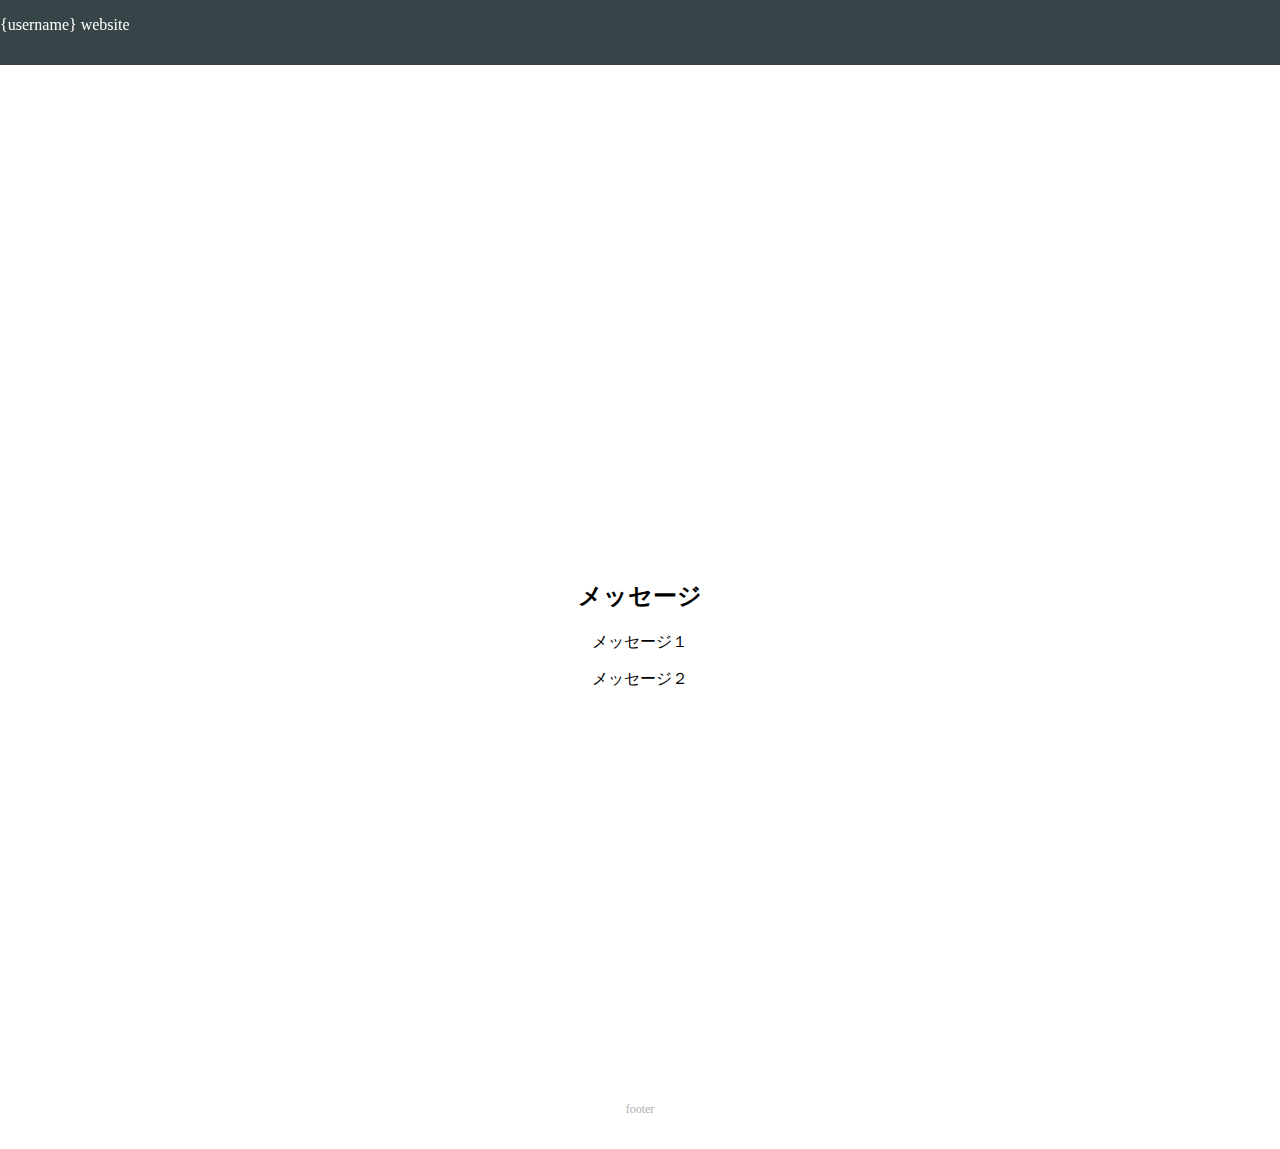
==== index.html @ ca47e80e "add web page" ====
<!DOCTYPE html>
<html>
  <head>
    <meta charset="utf-8" />
    <meta name="viewport" content="width=device-width, initial-scale=1.0" />
    <title>{username} website</title>
    <link rel="stylesheet" type="text/css" href="stylesheet.css" />
  </head>
  <body>
    <header>
      <div class="container">
        <p>{username} website</p>
      </div>


 </header>
    <section class="top">
      <div class="container">
        <h1>{username}<br />Webサイト</h1>
      </div>
    </section>
    <section class="message">
      <div class="container">
        <h2>メッセージ</h2>
        <p>メッセージ１</p>
        <p>メッセージ２</p>
      </div>
    </section>
    <footer>
      <div class="container">
        <p>footer</p>
      </div>
    </footer>
  </body>
</html>
---- stylesheet.css ----
body {
    margin: 0;
}

header {
 height: 65px;
 width: 100%;
 background-color: rgba(34, 49, 52, 0.9);
 position: fixed;
 top: 0;
 z-index: 10;
}

header p {
    color: white;
}

.container {
    width: 100%;
    margin: 0 auto;
} 

.top {
    padding-top: 240px;
    height: 320px;
    background: liner-gradient(#e66465, #9198e5);
    color: white;
    text-align: center;
}

.top h1 {
    opacity: 0.7;
    font-size: 32px;
}

.message {
    height: 480px;
    text-align: center;
}

footer {
    padding-top: 30px;
    padding-bottom: 20px;
}

footer p {
    color: #b3aeb5;
    font-size: 12px;
    text-align: center;
}
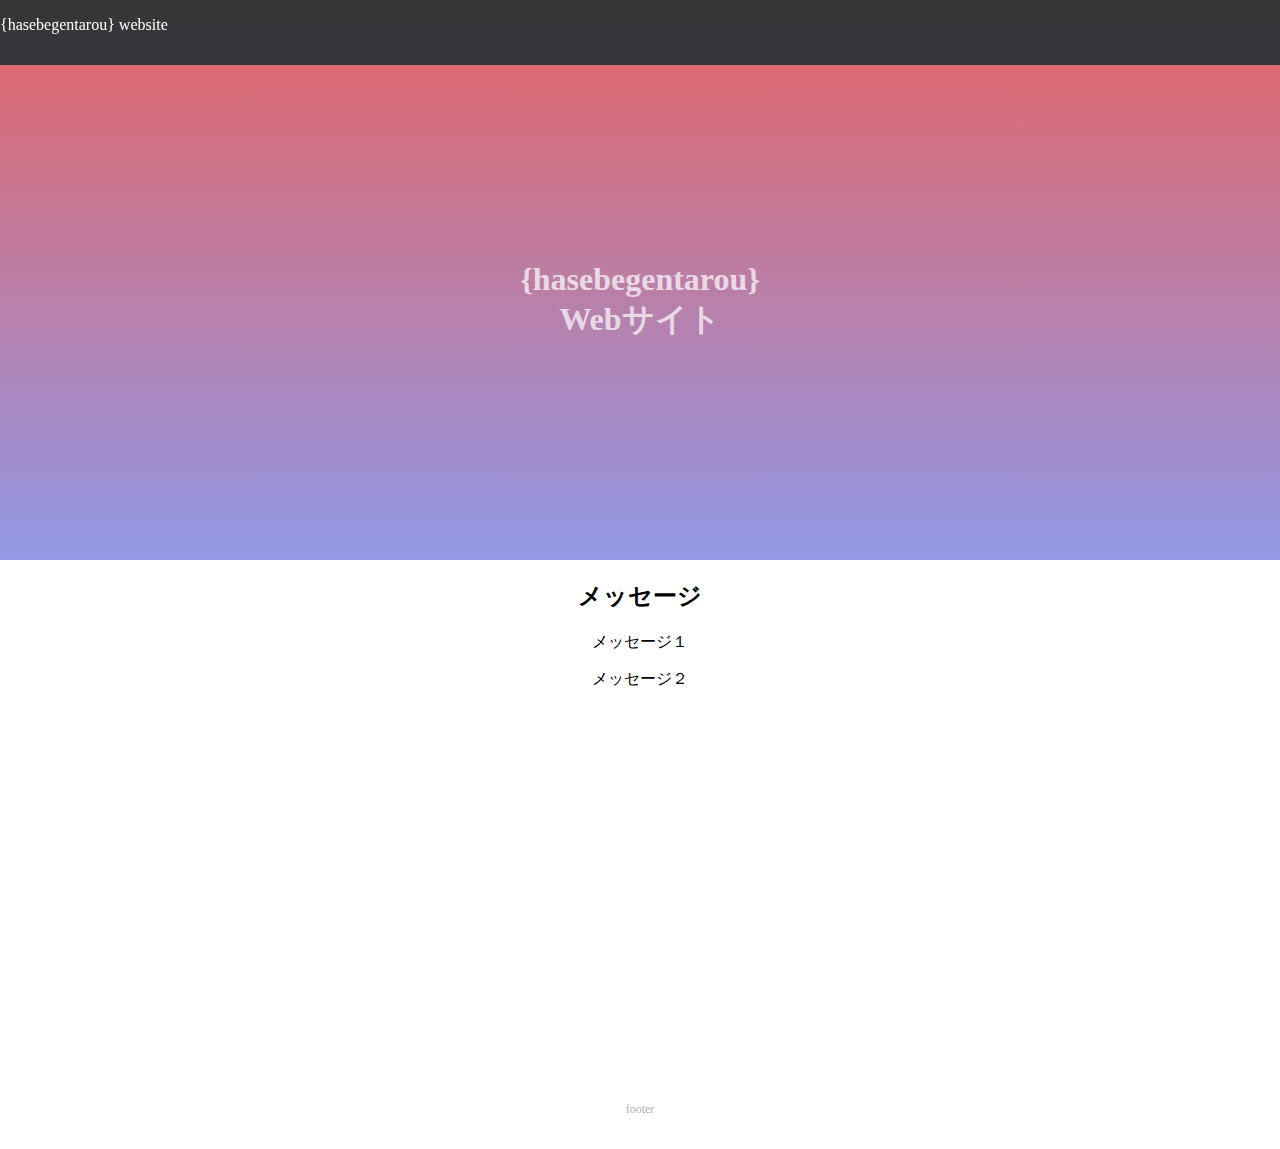
==== commit cd276209: "add web page" ====
--- a/index.html
+++ b/index.html
@@ -3,20 +3,20 @@
   <head>
     <meta charset="utf-8" />
     <meta name="viewport" content="width=device-width, initial-scale=1.0" />
-    <title>{username} website</title>
+    <title>{hasebegentarou} website</title>
     <link rel="stylesheet" type="text/css" href="stylesheet.css" />
   </head>
   <body>
     <header>
       <div class="container">
-        <p>{username} website</p>
+        <p>{hasebegentarou} website</p>
       </div>
 
 
  </header>
     <section class="top">
       <div class="container">
-        <h1>{username}<br />Webサイト</h1>
+        <h1>{hasebegentarou}<br />Webサイト</h1>
       </div>
     </section>
     <section class="message">
--- a/stylesheet.css
+++ b/stylesheet.css
@@ -1,50 +1,50 @@
 body {
     margin: 0;
-}
-
-header {
- height: 65px;
- width: 100%;
- background-color: rgba(34, 49, 52, 0.9);
- position: fixed;
- top: 0;
- z-index: 10;
-}
-
-header p {
+  }
+  
+  header {
+    height: 65px;
+    width: 100%;
+    background-color: rgba(34, 49, 52, 0.9);
+    position: fixed;
+    top: 0;
+    z-index: 10;
+  }
+  
+  header p {
     color: white;
-}
-
-.container {
+  }
+  
+  .container {
     width: 100%;
     margin: 0 auto;
-} 
-
-.top {
+  }
+  
+  .top {
     padding-top: 240px;
     height: 320px;
-    background: liner-gradient(#e66465, #9198e5);
+    background: linear-gradient(#e66465, #9198e5);
     color: white;
     text-align: center;
-}
-
-.top h1 {
+  }
+  
+  .top h1 {
     opacity: 0.7;
     font-size: 32px;
-}
-
-.message {
+  }
+  
+  .message {
     height: 480px;
     text-align: center;
-}
-
-footer {
+  }
+  
+  footer {
     padding-top: 30px;
     padding-bottom: 20px;
-}
-
-footer p {
+  }
+  
+  footer p {
     color: #b3aeb5;
     font-size: 12px;
     text-align: center;
-}+  }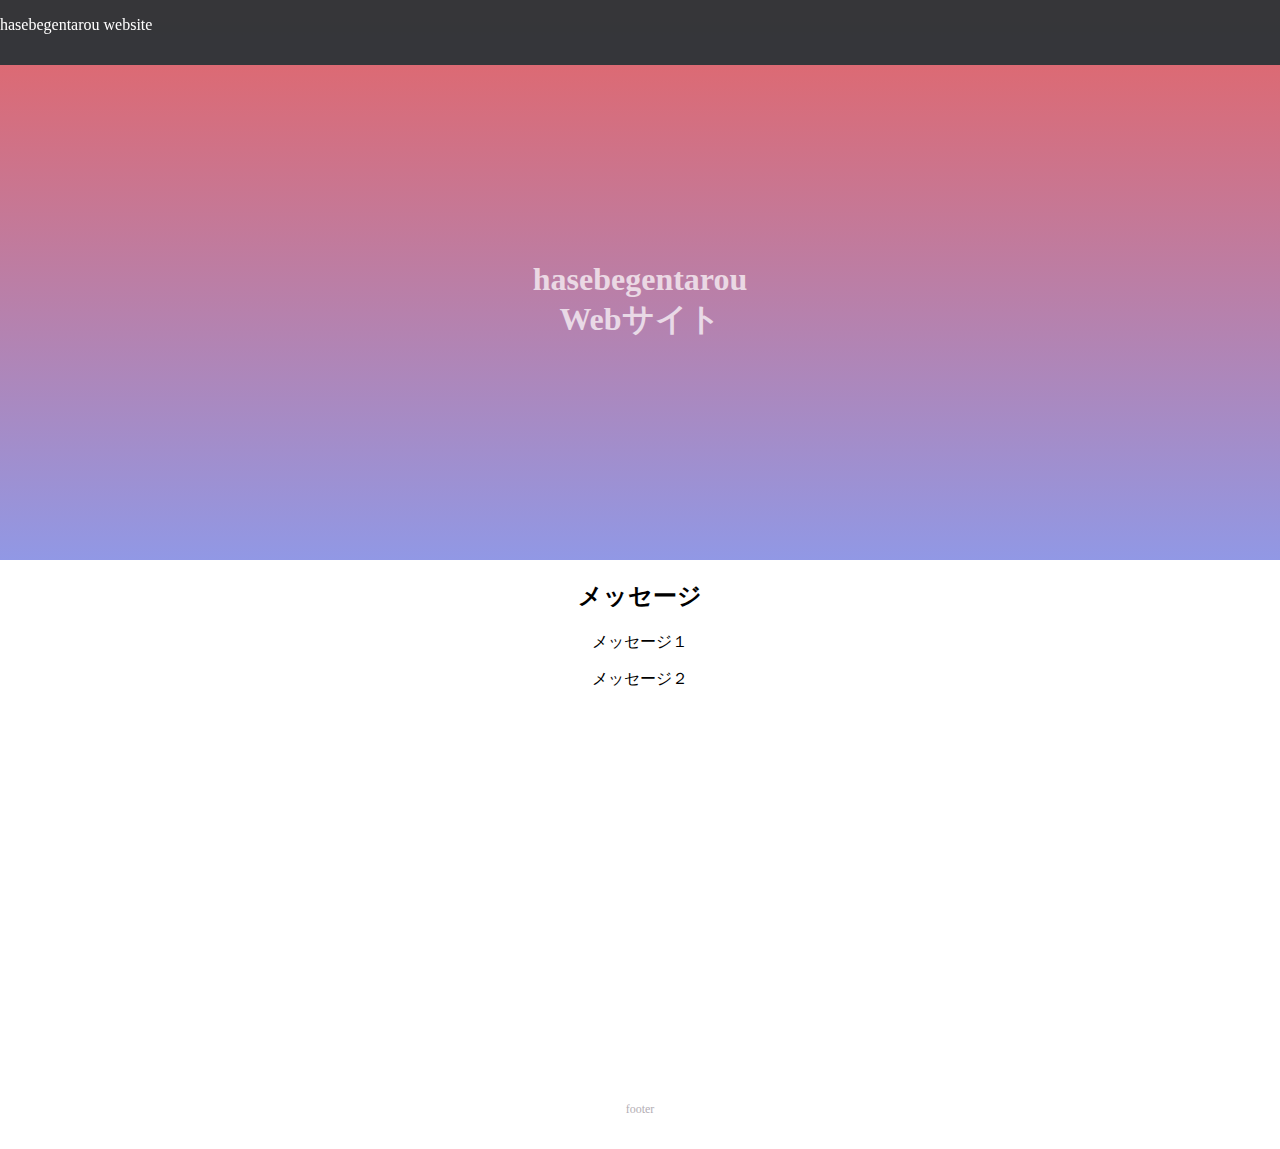
==== commit 94253fdb: "add web page" ====
--- a/index.html
+++ b/index.html
@@ -3,20 +3,20 @@
   <head>
     <meta charset="utf-8" />
     <meta name="viewport" content="width=device-width, initial-scale=1.0" />
-    <title>{hasebegentarou} website</title>
+    <title>hasebegentarou website</title>
     <link rel="stylesheet" type="text/css" href="stylesheet.css" />
   </head>
   <body>
     <header>
       <div class="container">
-        <p>{hasebegentarou} website</p>
+        <p>hasebegentarou website</p>
       </div>
 
 
  </header>
     <section class="top">
       <div class="container">
-        <h1>{hasebegentarou}<br />Webサイト</h1>
+        <h1>hasebegentarou<br />Webサイト</h1>
       </div>
     </section>
     <section class="message">
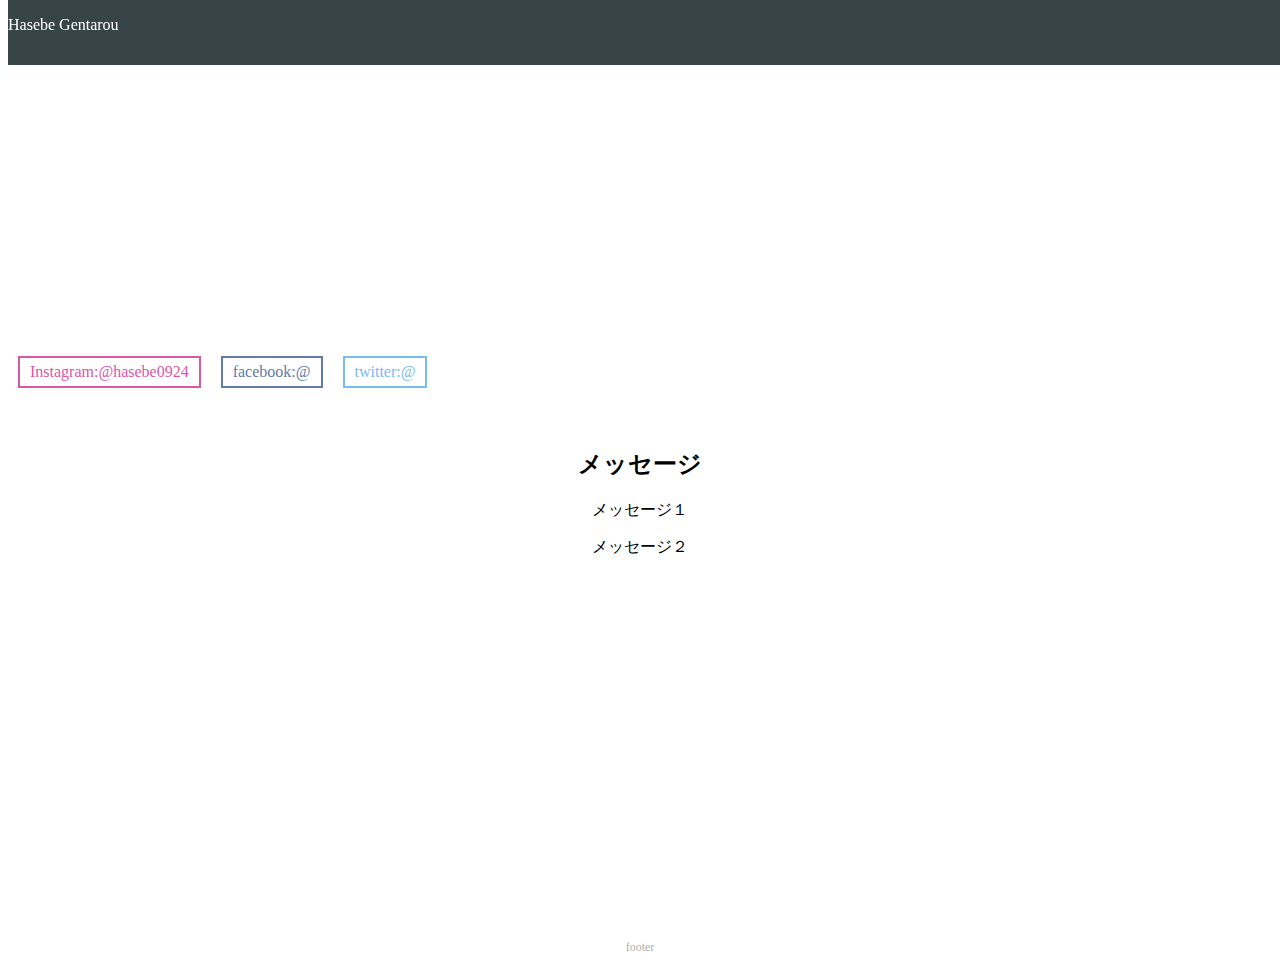
==== commit b76449ce: "Add files via upload" ====
--- a/index.html
+++ b/index.html
@@ -1,4 +1,5 @@
 <!DOCTYPE html>
+
 <html>
   <head>
     <meta charset="utf-8" />
@@ -9,14 +10,18 @@
   <body>
     <header>
       <div class="container">
-        <p>hasebegentarou website</p>
+        <p>Hasebe Gentarou</p>
       </div>
-
-
- </header>
+   </header>
     <section class="top">
       <div class="container">
-        <h1>hasebegentarou<br />Webサイト</h1>
+        <h1>hasebegentarou<br /></h1>
+        <div class="botten-wrapper"><br>
+          <a href="https://www.instagram.com/hasebe0924/" class="btn instagram">Instagram:@hasebe0924</a>
+          <link href="https://fonts.googleapis.com/css?family=Cherry+Swash:700 rel="stylesheet">
+          <a href="#" class="btn facebook">facebook:@</a>
+          <a href="#" class="btn twitter">twitter:@</a>  
+        </div>
       </div>
     </section>
     <section class="message">
--- a/stylesheet.css
+++ b/stylesheet.css
@@ -1,5 +1,5 @@
 body {
-    margin: 0;
+    font-family: "Hiragino Kaku Gothic ProN";
   }
   
   header {
@@ -13,17 +13,63 @@
   
   header p {
     color: white;
+    font-family: 'Cherry Swash', cursive;
+  }
+  .btn { 
+    float: left;
+    padding: 5px 10px;
+    display: inline-block;
+    opacity: 0.8;
+    text-decoration: none;
+    margin-left: auto;
+    margin: 10px;
+    border: solid 2px;
+    background-color: white;
+    font-family: 'Cherry Swash', cursive;
+    
+  }
+  .container h1 {
+    width: 30%;
+    opacity: 0.7;
+  }
+
+  .btn:hover {
+    opacity: 1.0;
+    transition: .4s;
+  }
+
+  .instagram {
+    border-color: #CF2E92;
+    color: #CF2E92;
+  } 
+  .instagram:hover {
+    background-color: #CF2E92;
+    color: white;
   }
   
-  .container {
-    width: 100%;
-    margin: 0 auto;
+  .twitter {
+    border-color: #55acee;
+    color: #55acee;
+  }
+  .twitter:hover {
+    background: #55acee;
+    color: white;
+  }
+
+  .facebook {
+    border-color: #3b5998;
+    color: #3b5998;
+  }
+  .facebook:hover {
+    background: #3b5998;
+    color: white;
   }
   
   .top {
     padding-top: 240px;
-    height: 320px;
-    background: linear-gradient(#e66465, #9198e5);
+    height: 180px;
+    background-image: url(https://prog-8.com/images/html/advanced/top.png);
+    background-size: cover;
     color: white;
     text-align: center;
   }
@@ -31,6 +77,7 @@
   .top h1 {
     opacity: 0.7;
     font-size: 32px;
+    text-align: left;
   }
   
   .message {
@@ -39,10 +86,8 @@
   }
   
   footer {
-    padding-top: 30px;
-    padding-bottom: 20px;
+    padding-top: 30px 0 20px;
   }
-  
   footer p {
     color: #b3aeb5;
     font-size: 12px;
